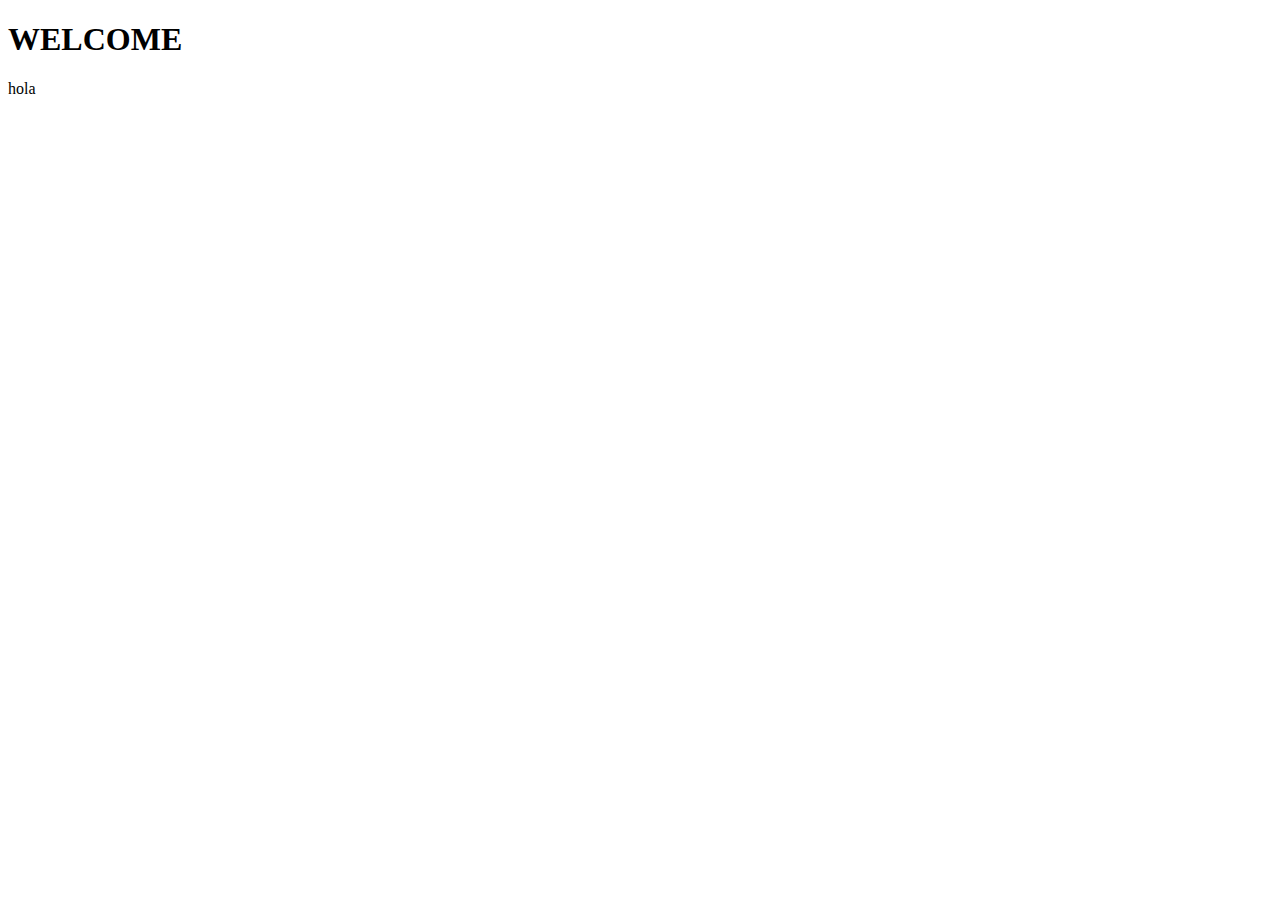
==== .NET.html @ 0ca280c6 "se agrego text de prueba" ====
<!DOCTYPE html>
<html lang="en">
<head>
    <meta charset="UTF-8">
    <meta name="viewport" content="width=device-width, initial-scale=1.0">
    <meta http-equiv="X-UA-Compatible" content="ie=edge">
    <title>Document</title>
</head>
<body>
    <h1>WELCOME</h1>
    hola
</body>
</html>
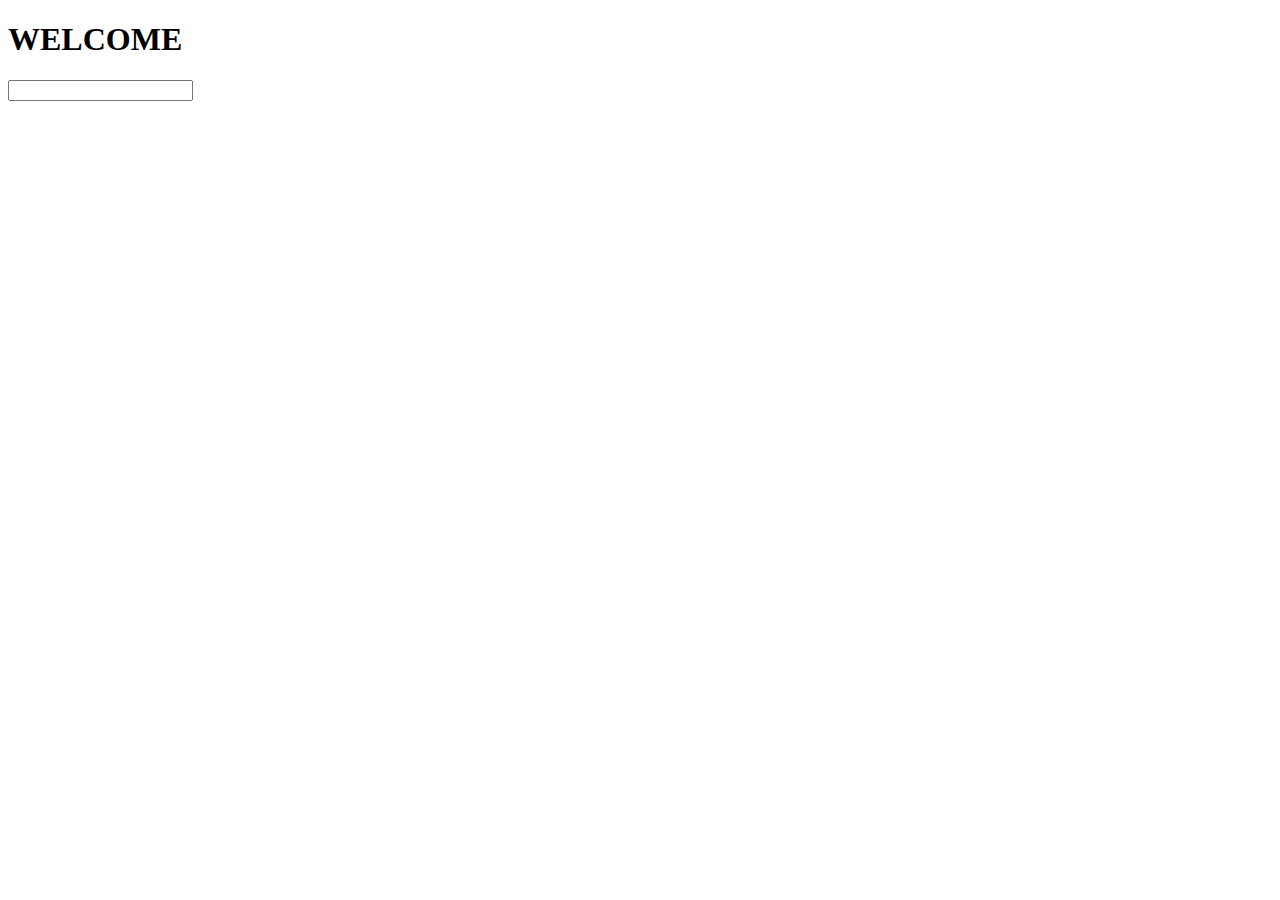
==== commit 6149d43e: "se agre un formuklario" ====
--- a/.NET.html
+++ b/.NET.html
@@ -8,6 +8,8 @@
 </head>
 <body>
     <h1>WELCOME</h1>
-    hola
+    <form action="">
+        <input type="text">
+    </form>
 </body>
 </html>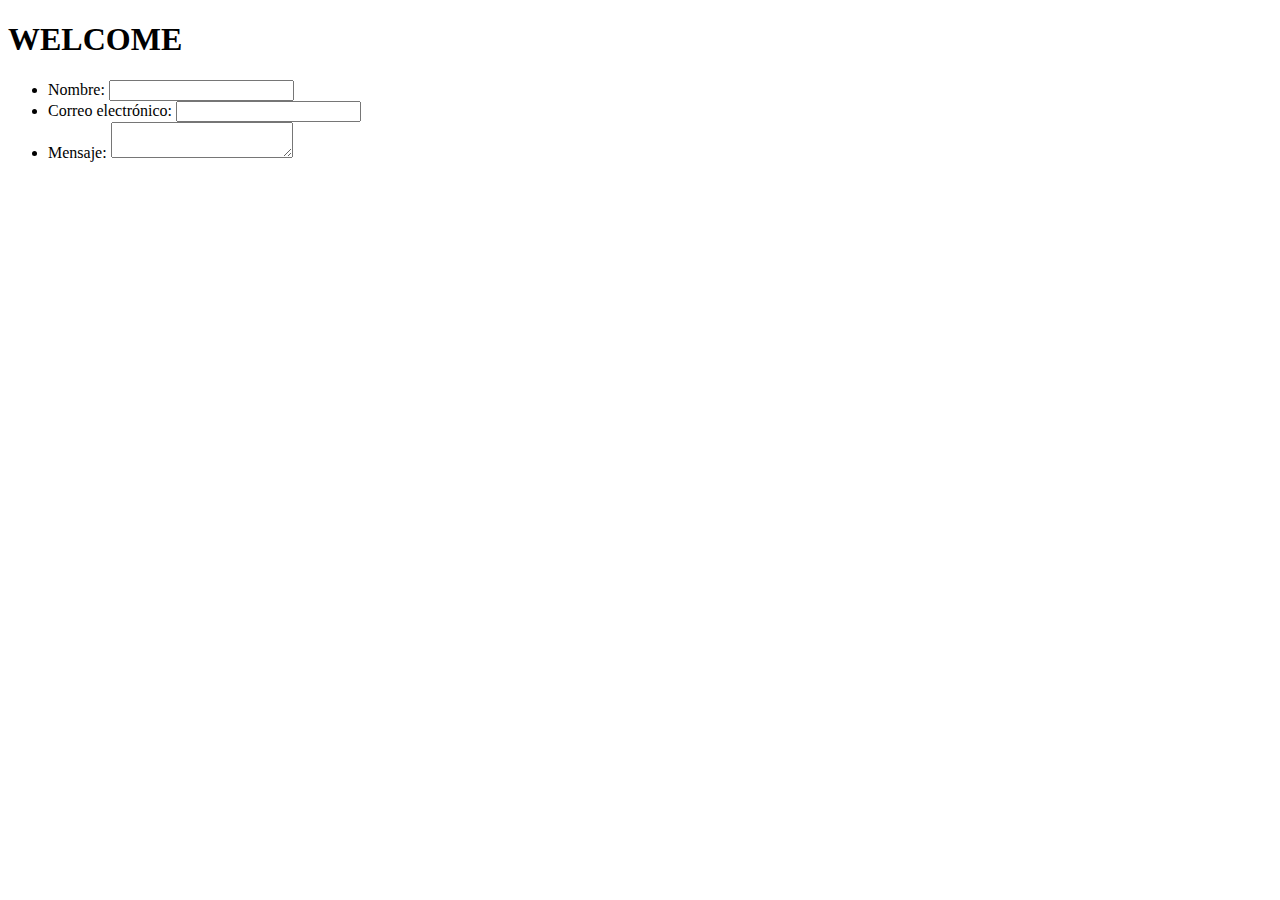
==== commit 97675224: "se agrega un nuevo formulario" ====
--- a/.NET.html
+++ b/.NET.html
@@ -8,8 +8,23 @@
 </head>
 <body>
     <h1>WELCOME</h1>
-    <form action="">
-        <input type="text">
-    </form>
+    <form action="/my-handling-form-page" method="post">
+        <ul>
+         <li>
+           <label for="name">Nombre:</label>
+           <input type="text" id="name" name="user_name">
+         </li>
+         <li>
+           <label for="mail">Correo electrónico:</label>
+           <input type="email" id="mail" name="user_mail">
+         </li>
+         <li>
+           <label for="msg">Mensaje:</label>
+           <textarea id="msg" name="user_message"></textarea>
+         </li>
+        </ul>
+       </form>
+
+    
 </body>
 </html>